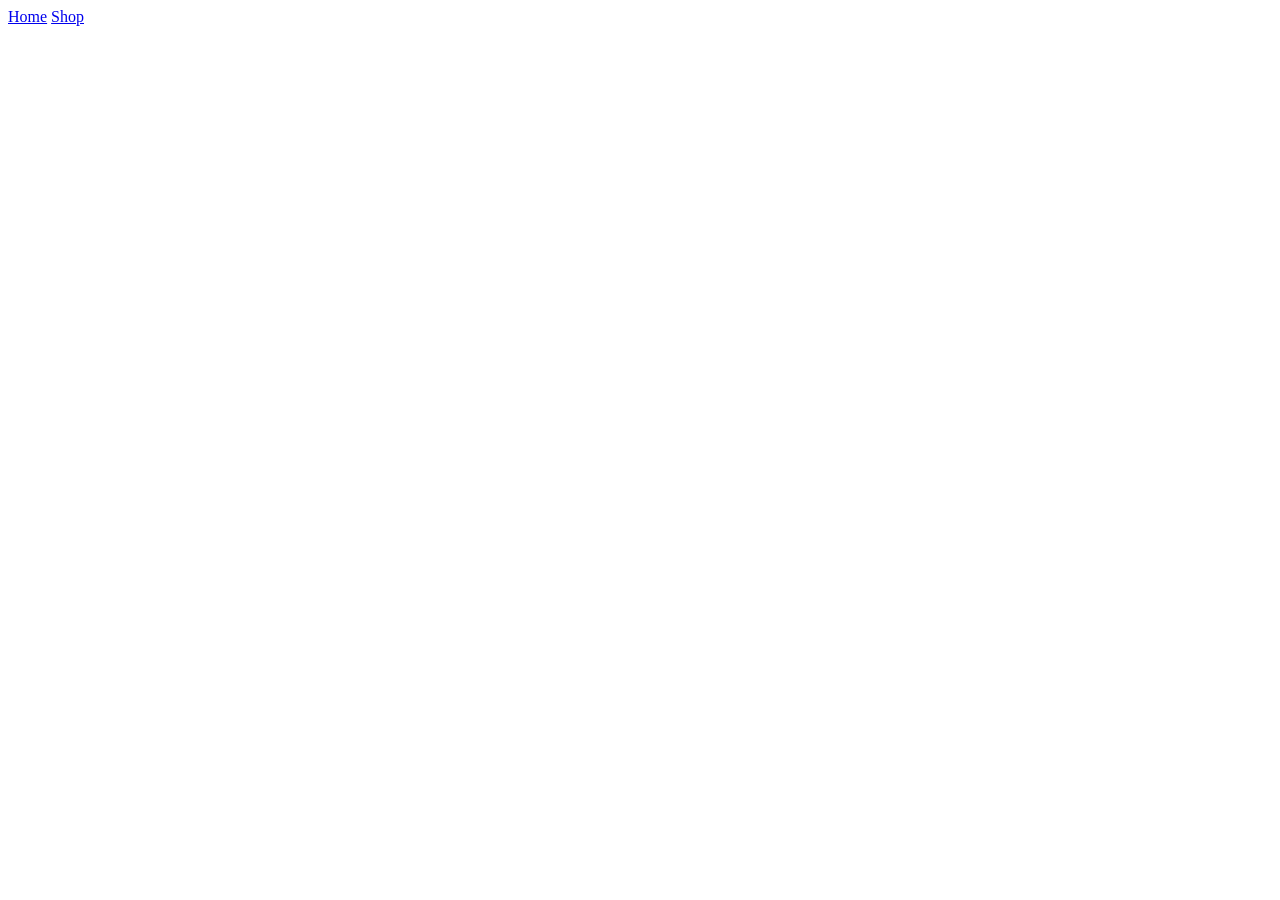
==== 10-shopez-ecommerce/index.html @ 49470cf7 "setup show ez website layout" ====
<!doctype html>
<html lang="en">
    <head>
        <meta charset="UTF-8" />
        <meta name="viewport" content="width=device-width, initial-scale=1.0" />
        <title>Document</title>
    </head>
    <body>
        <nav>
            <a href="home" data-page="home">Home</a>
            <a href="shop" data-page="shop">Shop</a>
        </nav>

        <div id="app"></div>
        <script src="../script.js"></script>
    </body>
</html>
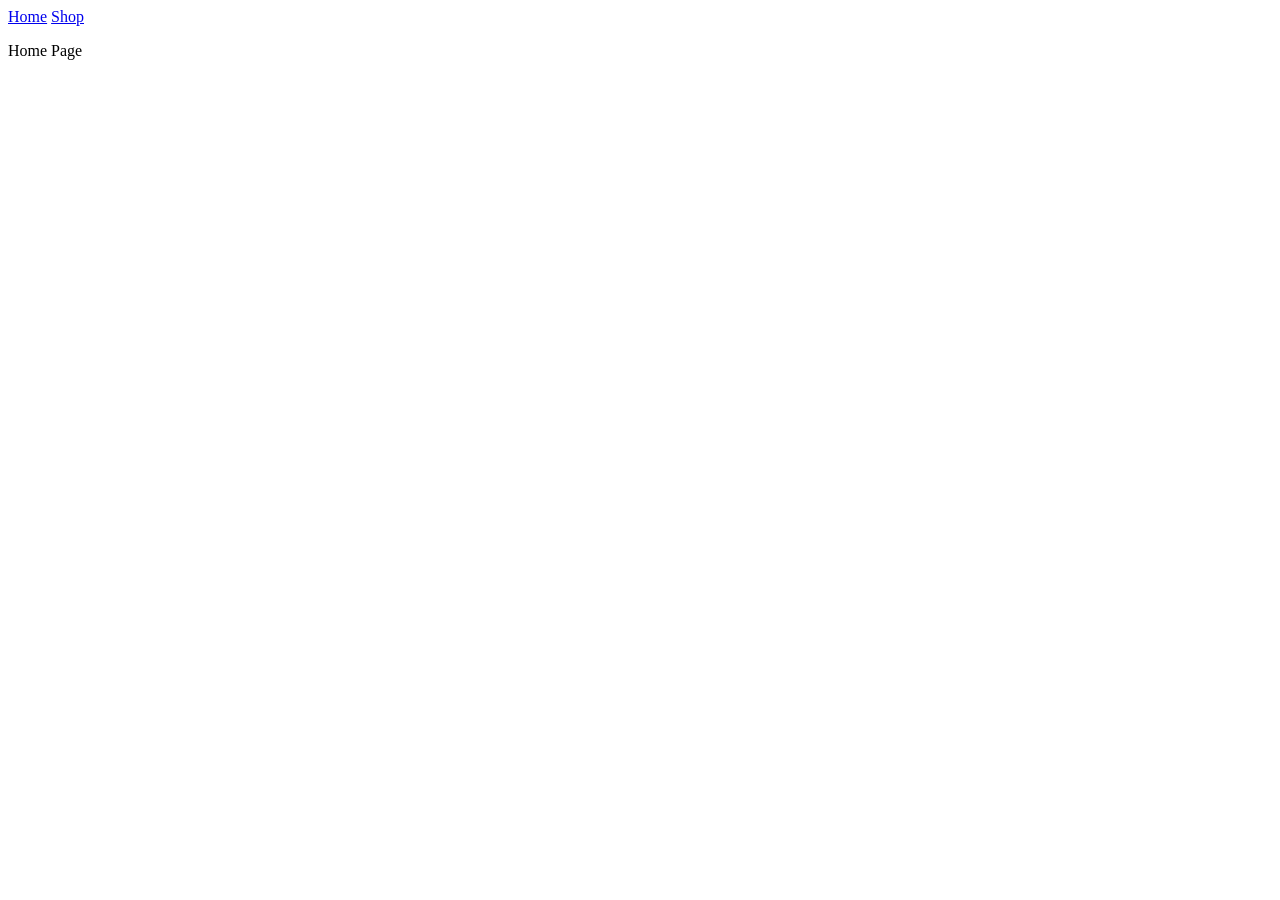
==== commit 2bce123e: "fix: fix script location isssue" ====
--- a/10-shopez-ecommerce/index.html
+++ b/10-shopez-ecommerce/index.html
@@ -4,14 +4,15 @@
         <meta charset="UTF-8" />
         <meta name="viewport" content="width=device-width, initial-scale=1.0" />
         <title>Document</title>
+        <link rel="stylesheet" href="style.css" />
     </head>
     <body>
-        <nav>
+        <nav id="nav">
             <a href="home" data-page="home">Home</a>
             <a href="shop" data-page="shop">Shop</a>
         </nav>
 
         <div id="app"></div>
-        <script src="../script.js"></script>
+        <script src="./script.js"></script>
     </body>
 </html>
--- a/10-shopez-ecommerce/style.css
+++ b/10-shopez-ecommerce/style.css
@@ -0,0 +1,3 @@
+/* #app{
+	background-color: red;
+} */
